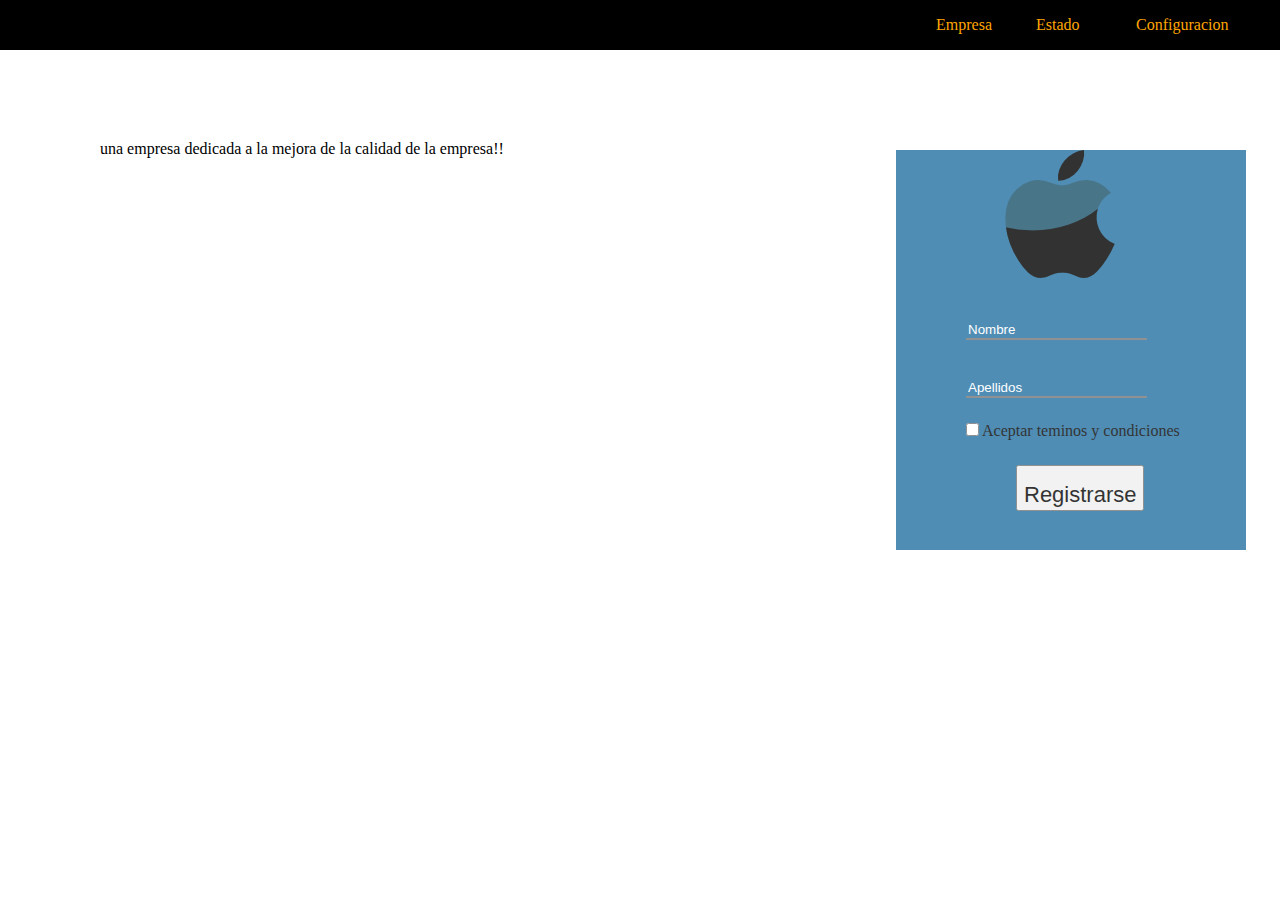
==== index.html @ b8ab03c6 "inicio proyectopractico1" ====
<!DOCTYPE html>
<html>
<head>
	<title>Hola</title>
	<link rel="stylesheet" href="estilos.css">
</head>
<body>
<div class="mover">
		<nav  class="hola">
			<ul>
				<li>Empresa</li>
				<li>Estado</li>
				<li>Configuracion</li>
			</ul>
		</nav>
</div>
<div class="cajas">
	<img src="manzana.png" class="manzana">
	<div class="cajas1">
		<input class="inptext" type="text" name="" placeholder="Nombre"><br>
		<input class="inptext" type="text" name="" placeholder="Apellidos"><br>
		<input  type="checkbox" name="">Aceptar teminos y condiciones
		<input class="sub" type="submit" name="" value="Registrarse">
	</div>
</div>
<div style="position:absolute;margin-top:140px;margin-left: 100px;">una empresa dedicada a la mejora de la calidad de la empresa!!<br></div>
</body>
</html>
---- estilos.css ----
body{
	margin:0;
	padding: 0;
}

.mover{
	width: 100%;
}
.hola{
	display: flex;
	float: left;
	background-color:black;
	width: 100%;
}
ul{
	margin-left: 70%;
}
li{

	width: 100px;
	display: block;
	float: left;
	color: orange;
}
.cajas{
	position: absolute;
	margin-top: 150px;
	margin-left: 70%;
	width: 350px;
	height: 400px;
	background-color: #2471A3;
	opacity: 0.8;
}
.manzana{
	padding-left: 100px;
}
input{
	margin-left: 30px;
	margin-top: 25px;
	padding-top: 15px;
}
.inptext{
	
	border-top-style: none;
	border-left-style: none;
	border-right-style: none;
	background-color: transparent;
	color: black;
}
input::placeholder{
	color: white;
}
.cajas1{
	margin-left: 40px;
}
.sub{
	margin-left:80px;
	font-size: 22px;
	text-align: center;

}
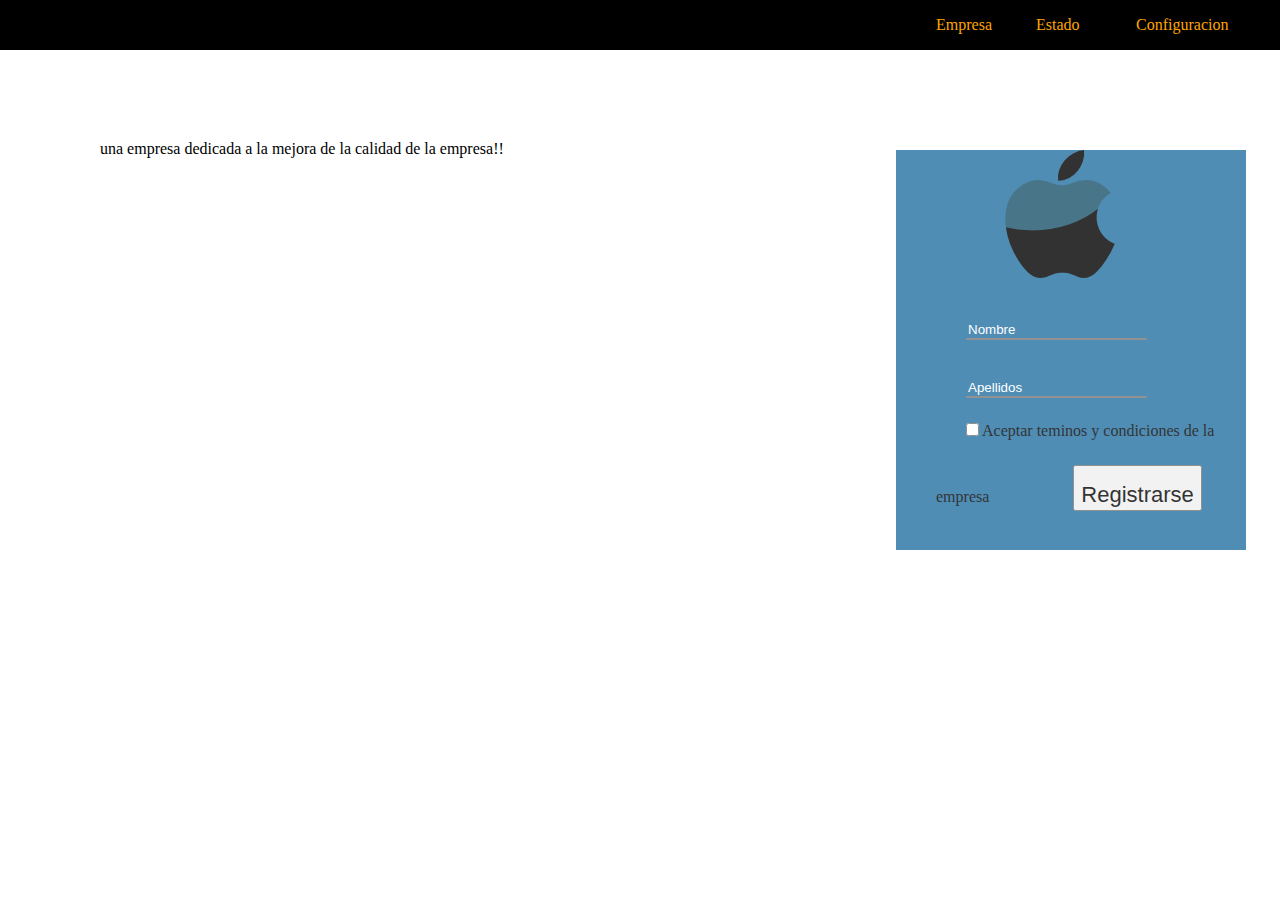
==== commit 7e1f6b91: "modificado terminos" ====
--- a/index.html
+++ b/index.html
@@ -19,7 +19,7 @@
 	<div class="cajas1">
 		<input class="inptext" type="text" name="" placeholder="Nombre"><br>
 		<input class="inptext" type="text" name="" placeholder="Apellidos"><br>
-		<input  type="checkbox" name="">Aceptar teminos y condiciones
+		<input  type="checkbox" name="">Aceptar teminos y condiciones de la empresa
 		<input class="sub" type="submit" name="" value="Registrarse">
 	</div>
 </div>
